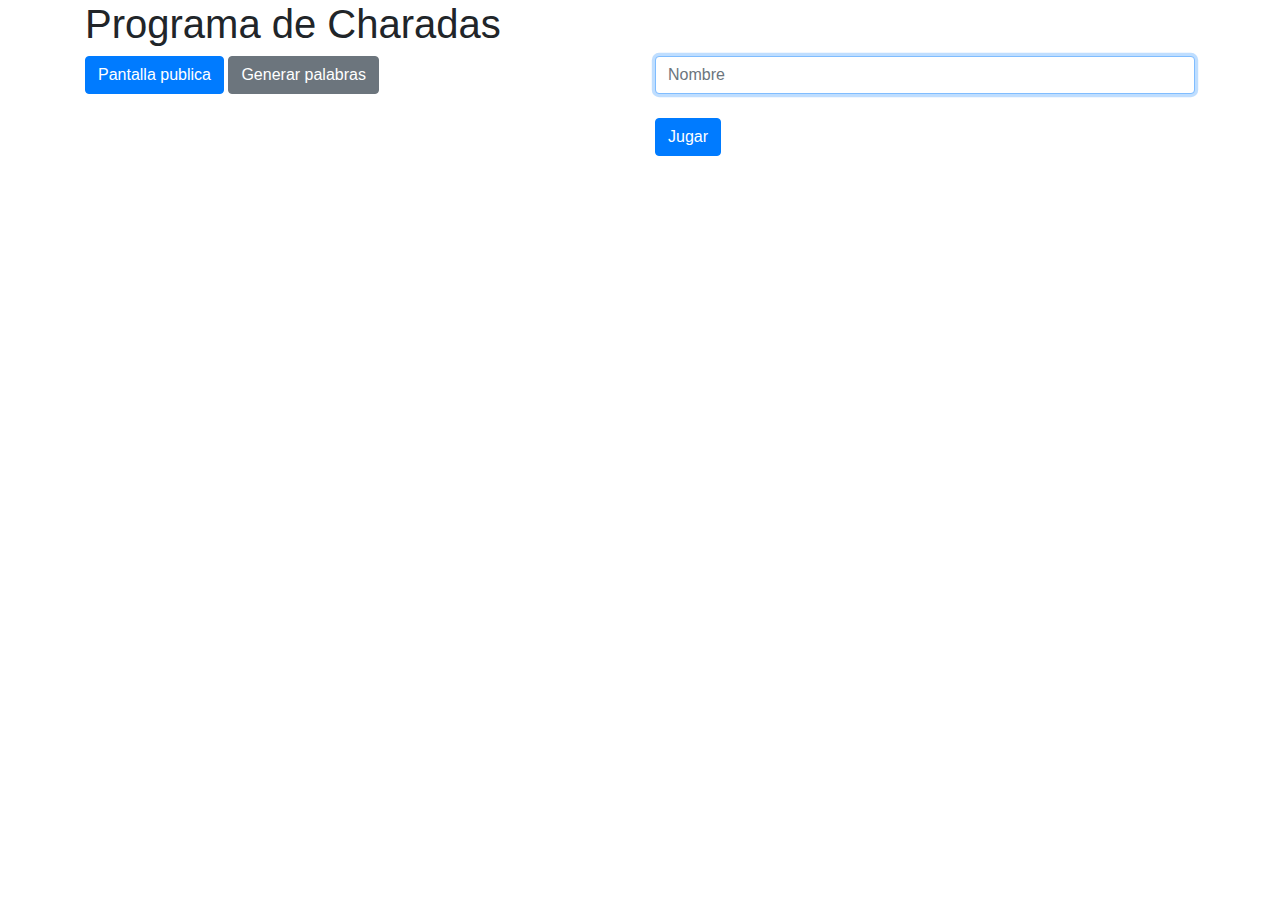
==== public/index.html @ 405b7970 "primer commit - falta el temporizador y limpieza de código innecesario" ====
<!DOCTYPE html>
<html lang="en">

<head>
    <meta charset="UTF-8">
    <meta name="viewport" content="width=device-width, initial-scale=1.0">
    <meta http-equiv="X-UA-Compatible" content="ie=edge">
    <title>Programa de Colas</title>

    <link rel="stylesheet" href="https://maxcdn.bootstrapcdn.com/bootstrap/4.0.0/css/bootstrap.min.css" integrity="sha384-Gn5384xqQ1aoWXA+058RXPxPg6fy4IWvTNh0E263XmFcJlSAwiGgFAW/dAiS6JXm" crossorigin="anonymous">
</head>

<body class="container">
    <h1>Programa de Charadas</h1>

    <div class="row">
        <div class="col-6">

            <a class="btn btn-primary" href="publico.html">Pantalla publica</a>
            <a class="btn btn-secondary" href="generar-palabras.html">Generar palabras</a>

        </div>

        <div class="col-6">
            <form action="escritorio.html">
                <input name="escritorio" type="text" class="form-control" placeholder="Nombre" autofocus required>

                <br>
                <button type="submit" class="btn btn-primary">
                    Jugar
                </button>
            </form>
        </div>
    </div>

</body>

</html>
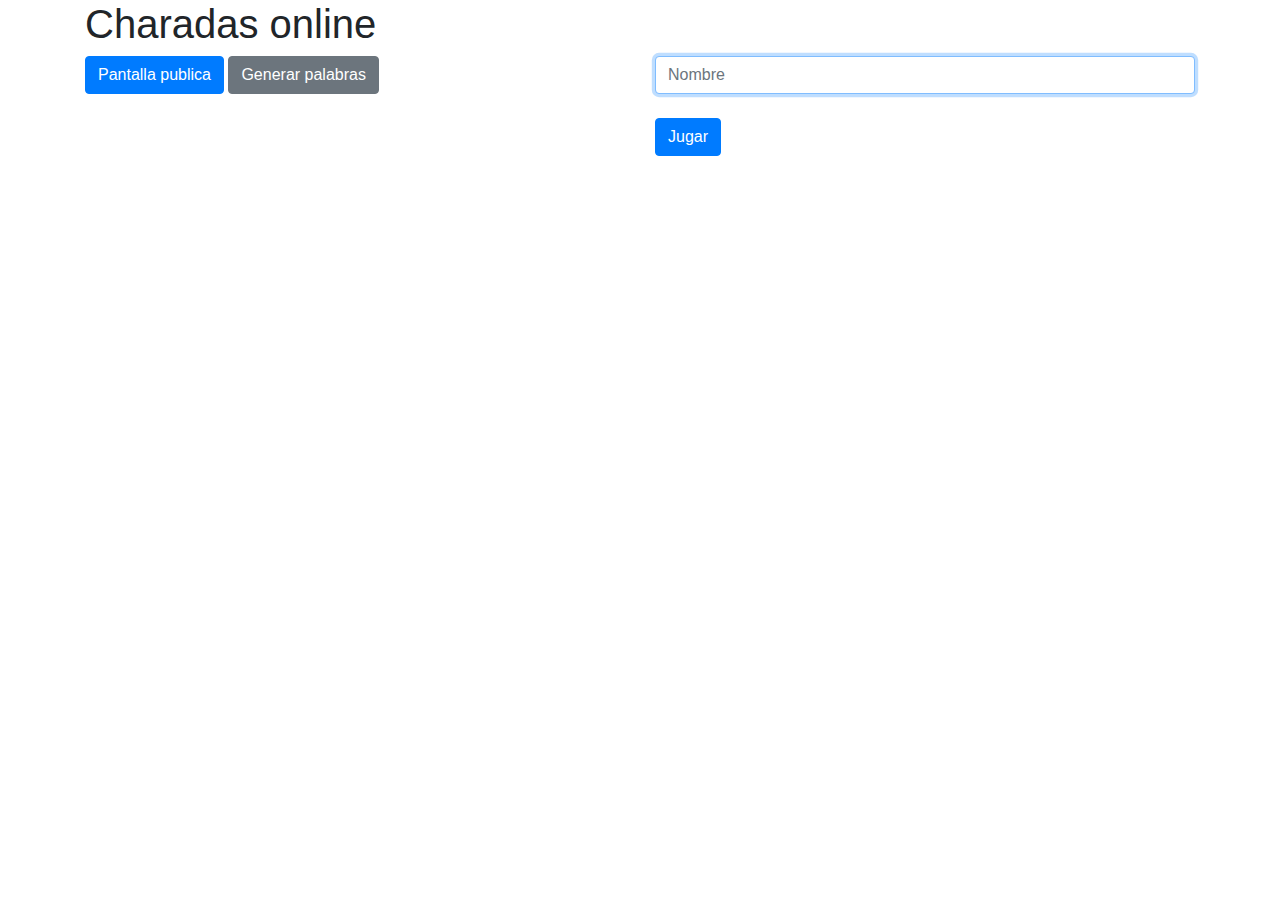
==== commit c7ba27af: "falta correccion de bugs" ====
--- a/public/index.html
+++ b/public/index.html
@@ -11,7 +11,7 @@
 </head>
 
 <body class="container">
-    <h1>Programa de Charadas</h1>
+    <h1>Charadas online</h1>
 
     <div class="row">
         <div class="col-6">
@@ -26,13 +26,18 @@
                 <input name="escritorio" type="text" class="form-control" placeholder="Nombre" autofocus required>
 
                 <br>
-                <button type="submit" class="btn btn-primary">
+                <button type="submit" class="btn btn-primary" id="btnJugar">
                     Jugar
                 </button>
             </form>
         </div>
     </div>
 
+    <script src="js/libs/jquery.min.js"></script>
+
+    <script src="socket.io/socket.io.js"></script>
+    <script src="js/socket.index.js"></script>
+
 </body>
 
 </html>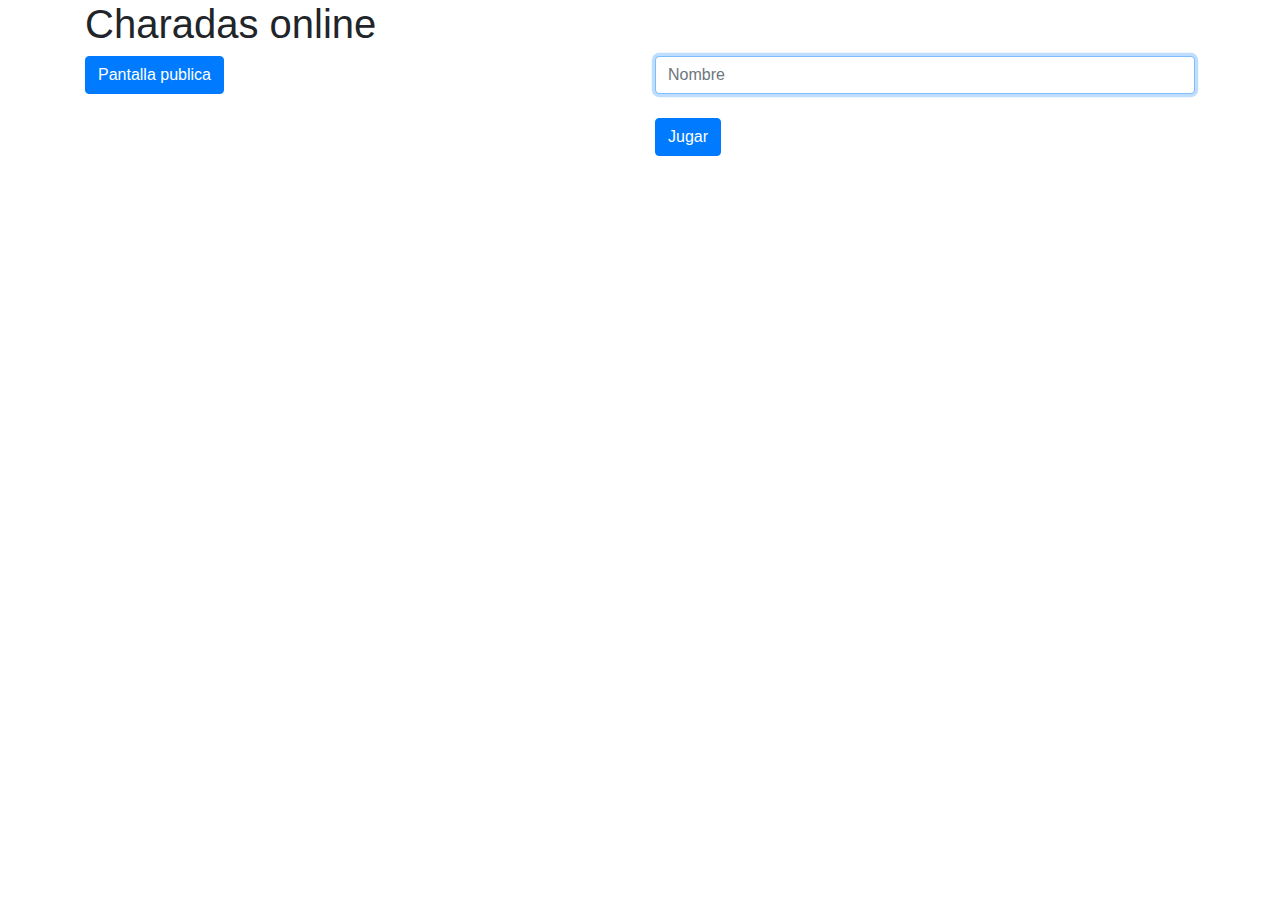
==== commit 97d5403d: "ajustes" ====
--- a/public/index.html
+++ b/public/index.html
@@ -5,7 +5,7 @@
     <meta charset="UTF-8">
     <meta name="viewport" content="width=device-width, initial-scale=1.0">
     <meta http-equiv="X-UA-Compatible" content="ie=edge">
-    <title>Programa de Colas</title>
+    <title>Charadas online</title>
 
     <link rel="stylesheet" href="https://maxcdn.bootstrapcdn.com/bootstrap/4.0.0/css/bootstrap.min.css" integrity="sha384-Gn5384xqQ1aoWXA+058RXPxPg6fy4IWvTNh0E263XmFcJlSAwiGgFAW/dAiS6JXm" crossorigin="anonymous">
 </head>
@@ -17,7 +17,7 @@
         <div class="col-6">
 
             <a class="btn btn-primary" href="publico.html">Pantalla publica</a>
-            <a class="btn btn-secondary" href="generar-palabras.html">Generar palabras</a>
+            
 
         </div>
 
